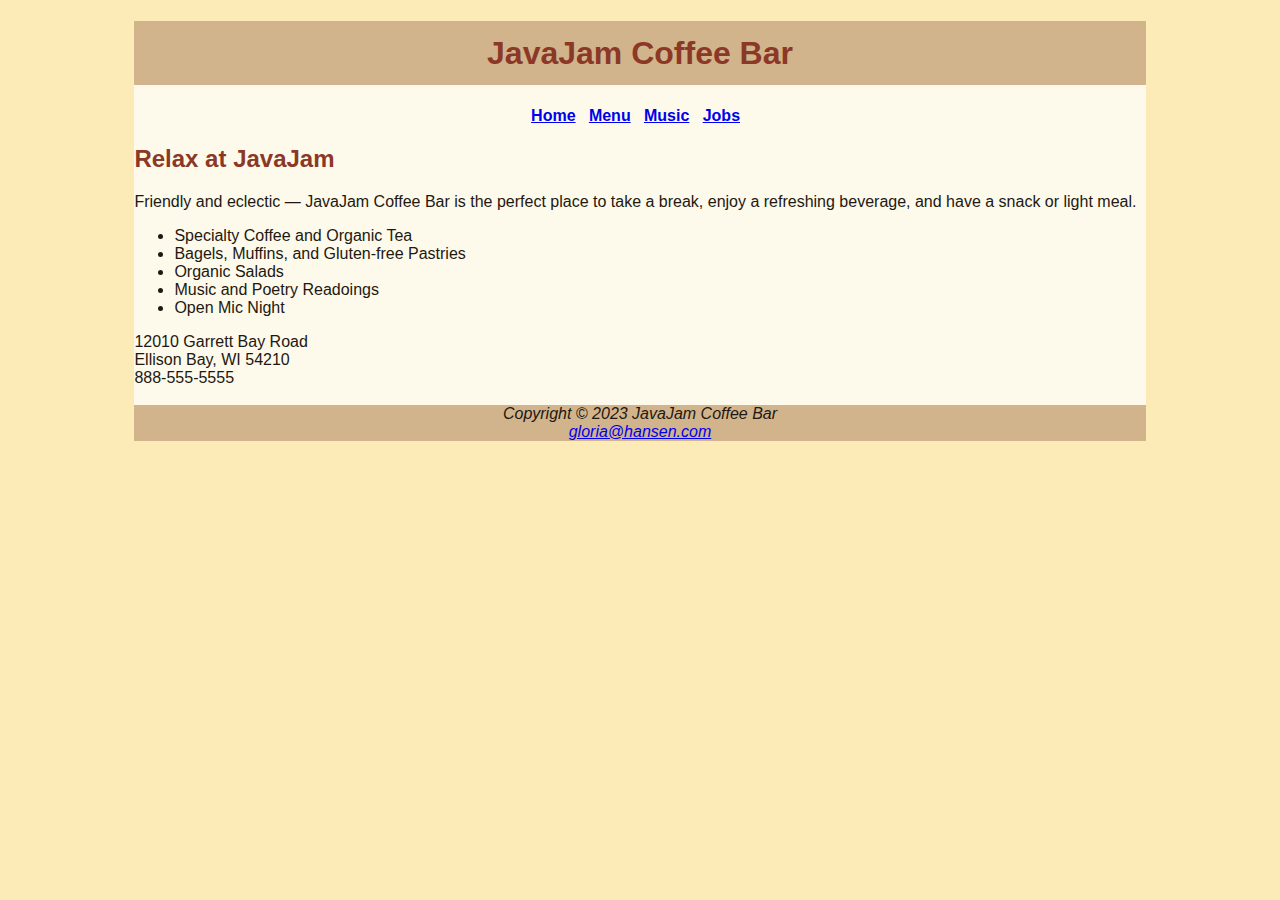
==== javajam/index.html @ 7458d357 "Initial Setup" ====
<!DOCTYPE html>
<html lang="en">

<head>
    <title>Gloria Hansen &mdash; JavaJam Coffee House</title>
    <meta charset="utf-8">
    <meta http-equiv="X-UA-Compatible" content="IE=edge">
    <meta name="viewport" content="width=device-width, initial-scale=1.0">
    <meta name="description" content="JavaJam Coffee Bar Case Study">
    <meta name="author" content="Gloria Hansen">
    <meta name="keywords" content="Homework, USU, Data Analytics and Information Systems">

    <link href="javajam.css" rel="stylesheet">

</head>

<body>
    <div id="wrapper">
        <header>
            <h1>JavaJam Coffee Bar</h1>
        </header>
        <nav>
            <a href="index.html">Home</a> &nbsp;
            <a href="menu.html">Menu</a> &nbsp;
            <a href="music.html">Music</a> &nbsp;
            <a href="jobs.html">Jobs</a> &nbsp;
        </nav>
        <main>
            <h2>Relax at JavaJam</h2>
            <p> Friendly and eclectic &mdash; JavaJam Coffee Bar is the perfect place to take a break, enjoy a
                refreshing beverage, and have a snack or light meal.</p>
            <ul>
                <li>Specialty Coffee and Organic Tea</li>
                <li>Bagels, Muffins, and Gluten-free Pastries</li>
                <li>Organic Salads</li>
                <li>Music and Poetry Readoings</li>
                <li>Open Mic Night</li>
            </ul>
            <div>
                12010 Garrett Bay Road <br>
                Ellison Bay, WI 54210 <br>
                888-555-5555 <br>
                <br>
            </div>
        </main>
        <footer>
            Copyright &copy; 2023 JavaJam Coffee Bar <br>
            <a href="mailto.gloria@hansen.com">gloria@hansen.com</a>
        </footer>
    </div>
</body>

</html>
---- javajam/javajam.css ----
body {
    background-color: #FCEBB6;
    color: #221811;
    font-family: Tahoma, Arial, sans-serif;
}

header {
    background-color: #D2B48C;
    color: #8C3826;
    text-align: center;
}

h1 {
    line-height: 200%;
}

h2 {
    color: #8C3826; 
}

nav {
    font-weight: bold;
    text-align: center;
}

footer {
    background-color: #D2B48C;
    font-size: .60;
    font-style: italic;
    text-align: center;
}

#wrapper {
    background-color: #FEFAEB;
    margin-left: auto;
    margin-right: auto;
    width: 80%;
}
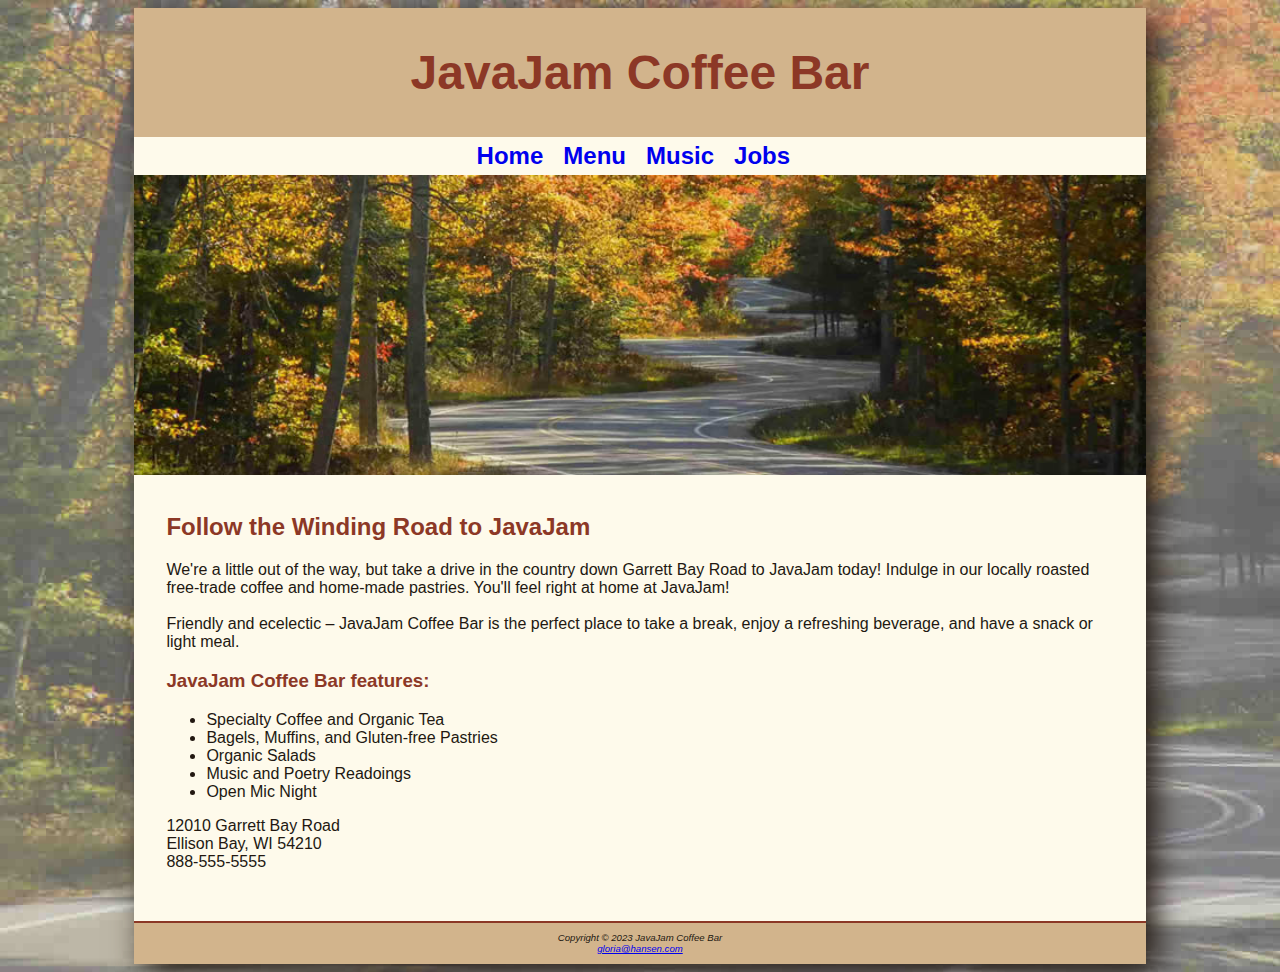
==== commit 0e70b9bf: "Assignment 5" ====
--- a/javajam/index.html
+++ b/javajam/index.html
@@ -25,10 +25,19 @@
             <a href="music.html">Music</a> &nbsp;
             <a href="jobs.html">Jobs</a> &nbsp;
         </nav>
+            <div class="homehero"></div>
+                <br>
         <main>
-            <h2>Relax at JavaJam</h2>
-            <p> Friendly and eclectic &mdash; JavaJam Coffee Bar is the perfect place to take a break, enjoy a
-                refreshing beverage, and have a snack or light meal.</p>
+            <h2>Follow the Winding Road to JavaJam</h2>
+            <p> We're a little out of the way, but take a drive in the country down Garrett Bay Road
+                to JavaJam today! Indulge in our locally roasted free-trade coffee and home-made pastries.
+                You'll feel right at home at JavaJam!
+                <br>
+                <br>
+                Friendly and ecelectic &ndash; JavaJam Coffee Bar is the perfect place to take a break, enjoy
+                a refreshing beverage, and have a snack or light meal.
+            </p>
+            <h3> JavaJam Coffee Bar features:</h3>
             <ul>
                 <li>Specialty Coffee and Organic Tea</li>
                 <li>Bagels, Muffins, and Gluten-free Pastries</li>
--- a/javajam/javajam.css
+++ b/javajam/javajam.css
@@ -1,38 +1,97 @@
 body {
     background-color: #FCEBB6;
+    background-image: url("images/fadedroad50.jpg");
+    background-repeat: no-repeat;
+    background-size: cover;
     color: #221811;
     font-family: Tahoma, Arial, sans-serif;
+}
+
+main {
+    padding-left: 2em;
+    padding-bottom: 2em;
+    padding-right: 2em;
+    display: block;
 }
 
 header {
     background-color: #D2B48C;
     color: #8C3826;
     text-align: center;
+    padding-top: 5px;
+    padding-bottom: 5px;
 }
 
 h1 {
-    line-height: 200%;
+    font-size: 3em ;
 }
 
 h2 {
-    color: #8C3826; 
+    color:#8C3826; 
+}
+
+h3 {
+    color:#8C3826;
+}
+
+h4 {
+    background-color: #D2B48C;
+    font-size: 1.2em;
+    padding-left: .5em;
+    padding-bottom: .25em;
 }
 
 nav {
     font-weight: bold;
     text-align: center;
+    font-size: 1.5em;
+    padding-top: 5px;
+    padding-bottom: 5px;
+}
+
+nav a {
+    text-decoration: none;
+}
+
+.homehero {
+    background-image: url("images/hero.jpg");
+    background-size: cover;
+    height: 300px;
+    background-repeat: no-repeat;
+}
+
+details {
+    padding-left: 20%;
+    padding-right: 20%;
+}
+
+img {
+    border-style: none;
+    max-width: 100%;
+    height: auto;
 }
 
 footer {
     background-color: #D2B48C;
-    font-size: .60;
+    font-size: .60em;
+    padding: 1em;
+    border-top-style: solid; 
+    border-top-color: #8C3826;
+    border-top-width: 2px;
     font-style: italic;
     text-align: center;
 }
 
+dt {
+    color:#8C3826;
+}
+
 #wrapper {
     background-color: #FEFAEB;
+    min-width: 900px;
+    max-width: 1280px;
+    box-shadow: 10px 10px 30px #221811;
     margin-left: auto;
     margin-right: auto;
     width: 80%;
-}+}
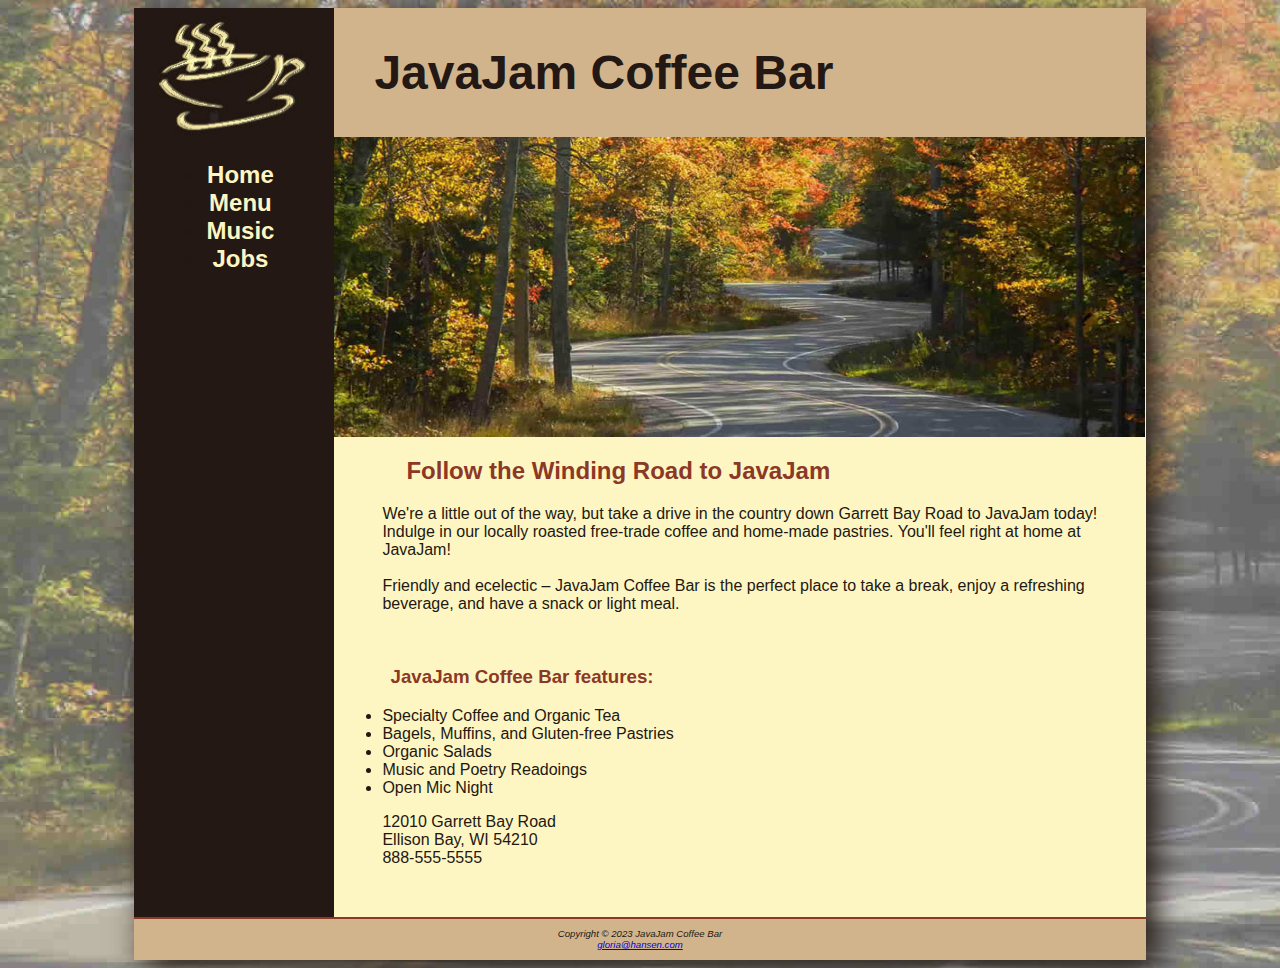
==== commit de637b92: "Assignment 6" ====
--- a/javajam/index.html
+++ b/javajam/index.html
@@ -19,15 +19,16 @@
         <header>
             <h1>JavaJam Coffee Bar</h1>
         </header>
-        <nav>
-            <a href="index.html">Home</a> &nbsp;
-            <a href="menu.html">Menu</a> &nbsp;
-            <a href="music.html">Music</a> &nbsp;
-            <a href="jobs.html">Jobs</a> &nbsp;
+        <nav id="leftnav">
+            <ul>
+                <li><a href="index.html">Home</a></li>
+                <li><a href="menu.html">Menu</a></li>
+                <li><a href="music.html">Music</a></li>
+                <li><a href="jobs.html">Jobs</a></li>
+            </ul>
         </nav>
+        <main>
             <div class="homehero"></div>
-                <br>
-        <main>
             <h2>Follow the Winding Road to JavaJam</h2>
             <p> We're a little out of the way, but take a drive in the country down Garrett Bay Road
                 to JavaJam today! Indulge in our locally roasted free-trade coffee and home-made pastries.
@@ -37,6 +38,7 @@
                 Friendly and ecelectic &ndash; JavaJam Coffee Bar is the perfect place to take a break, enjoy
                 a refreshing beverage, and have a snack or light meal.
             </p>
+            <br>
             <h3> JavaJam Coffee Bar features:</h3>
             <ul>
                 <li>Specialty Coffee and Organic Tea</li>
--- a/javajam/javajam.css
+++ b/javajam/javajam.css
@@ -1,3 +1,7 @@
+* {
+    box-sizing: border-box;
+}
+
 body {
     background-color: #FCEBB6;
     background-image: url("images/fadedroad50.jpg");
@@ -8,18 +12,32 @@
 }
 
 main {
-    padding-left: 2em;
+    background-color: #FEF6C2;
+    padding-left: 0;
+    padding-right: 0;
     padding-bottom: 2em;
-    padding-right: 2em;
+    padding-top: 0;
+    margin-left: 200px;
     display: block;
+    overflow: auto;
 }
 
 header {
     background-color: #D2B48C;
-    color: #8C3826;
-    text-align: center;
+    background-image: url("images/coffeelogo.jpg");
+    background-repeat: no-repeat;
+    color: #231814;
     padding-top: 5px;
     padding-bottom: 5px;
+    padding-left: 240px;
+}
+
+header a:link, a:visited {
+    color: #231814
+}
+
+header a:hover {
+    color: #FEF6C2
 }
 
 h1 {
@@ -27,42 +45,102 @@
 }
 
 h2 {
-    color:#8C3826; 
+    padding-left: 3em;
+    padding-right: 2em;
+    color:#8C3826 
 }
 
 h3 {
+    padding-left: 3em;
+    padding-right: 2em;
     color:#8C3826;
 }
 
 h4 {
+    padding-left: 3em;
+    padding-right: 2em;
+    padding-bottom: 0;
     background-color: #D2B48C;
     font-size: 1.2em;
-    padding-left: .5em;
-    padding-bottom: .25em;
+    text-transform: capitalize;
+    border-bottom-style: solid; 
+    border-bottom-color: #8C3826;
+    border-bottom-width: 2px;
+    clear: left;
+}
+
+p, div, ul, dl {
+    padding-left: 3em;
+    padding-right: 2em;
 }
 
 nav {
     font-weight: bold;
     text-align: center;
-    font-size: 1.5em;
-    padding-top: 5px;
-    padding-bottom: 5px;
+    font-size: 1.5em; 
+    /* padding-top: 5px;
+    padding-bottom: 5px; */
+    float: left;
+    width: 200 px;
+}
+
+#leftnav {
+    list-style-type: none;
+    padding-left: 0;
 }
 
 nav a {
     text-decoration: none;
 }
 
+nav a:link {
+    color: #FEF6C2;
+}
+
+nav a:visited {
+    color: #D2B48C;
+}
+
+nav a:hover {
+    color: #cc9933;
+}
+
 .homehero {
     background-image: url("images/hero.jpg");
-    background-size: cover;
+    background-size: 100% 100%;
     height: 300px;
     background-repeat: no-repeat;
+}
+
+.heromugs {
+    background-image: url("images/heromugs.jpg");
+    background-size: 100% 100%;
+    height: 300px;
+    background-repeat: no-repeat;
+}
+
+.heroguitar {
+    background-image: url("images/heroguitar.jpg");
+    background-size: 100% 100%;
+    height: 300px;
+    background-repeat: no-repeat;
+}
+
+.floatleft {
+    float: left;
+    padding-bottom: 2em;
+    padding-right: 2em;
 }
 
 details {
     padding-left: 20%;
     padding-right: 20%;
+    overflow: auto;
+}
+
+.onethird {
+    width: 33%;
+    float: left;
 }
 
 img {
@@ -87,11 +165,12 @@
 }
 
 #wrapper {
-    background-color: #FEFAEB;
+    background-color: #231814;
     min-width: 900px;
     max-width: 1280px;
     box-shadow: 10px 10px 30px #221811;
     margin-left: auto;
     margin-right: auto;
     width: 80%;
+    padding: 0;
 }
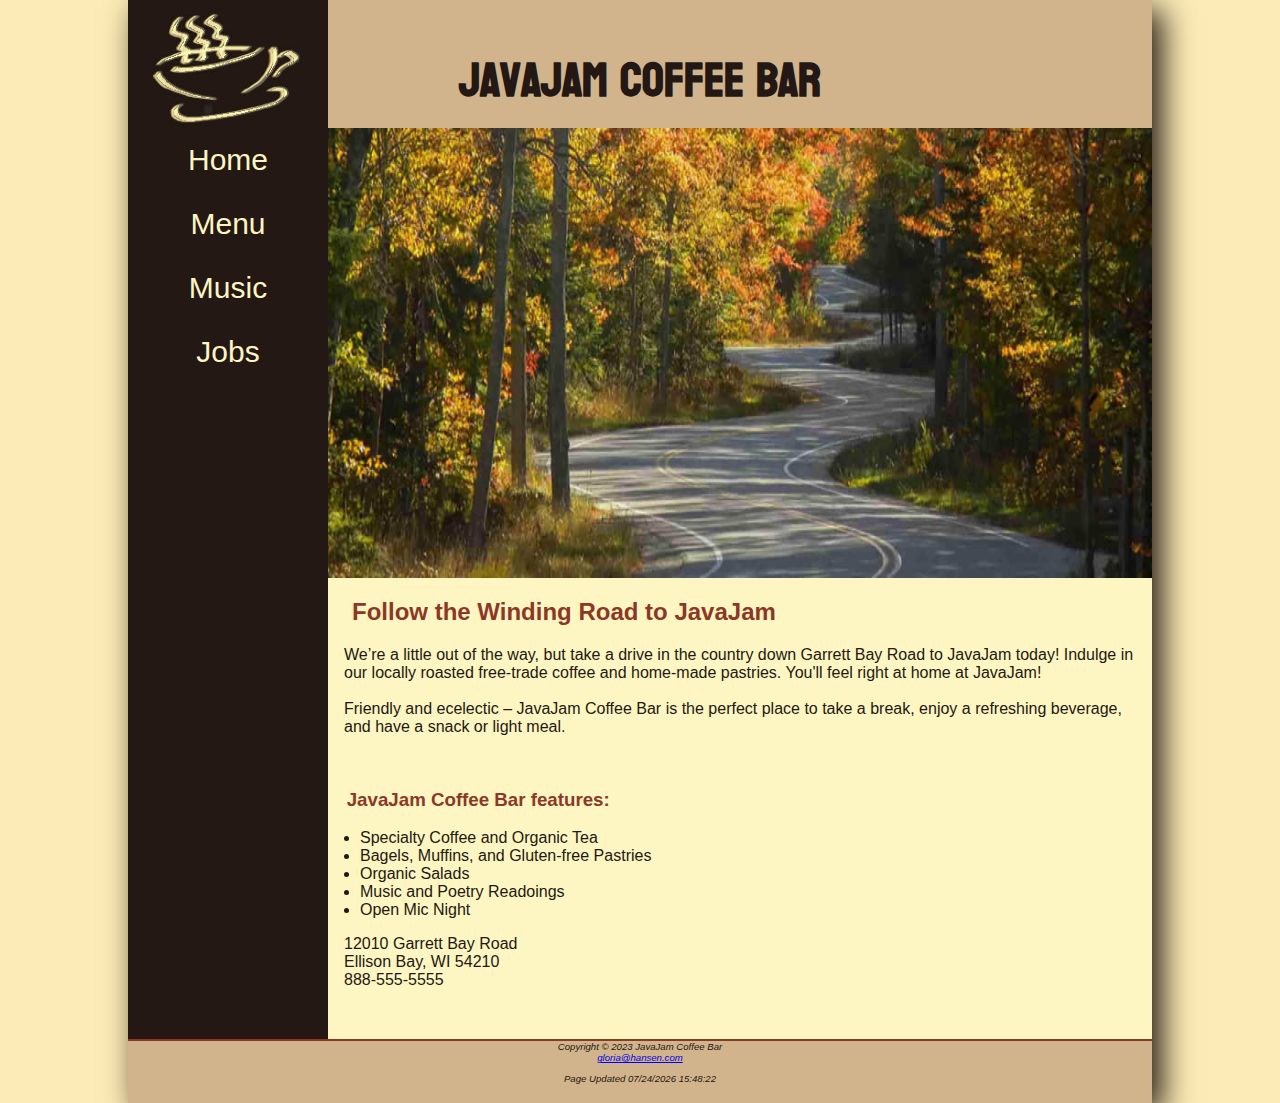
==== commit 4d1a9437: "Assignment 9" ====
--- a/javajam/index.html
+++ b/javajam/index.html
@@ -12,14 +12,16 @@
 
     <link href="javajam.css" rel="stylesheet">
 
+    <link rel="shortcut icon" href="facicon.ico">
+
 </head>
 
 <body>
     <div id="wrapper">
         <header>
-            <h1>JavaJam Coffee Bar</h1>
+            <h1><a href="index.html">JavaJam Coffee Bar</a></h1>
         </header>
-        <nav id="leftnav">
+        <nav>
             <ul>
                 <li><a href="index.html">Home</a></li>
                 <li><a href="menu.html">Menu</a></li>
@@ -28,9 +30,9 @@
             </ul>
         </nav>
         <main>
-            <div class="homehero"></div>
+            <div id="homehero"></div>
             <h2>Follow the Winding Road to JavaJam</h2>
-            <p> We're a little out of the way, but take a drive in the country down Garrett Bay Road
+            <p> We&#8217;re a little out of the way, but take a drive in the country down Garrett Bay Road
                 to JavaJam today! Indulge in our locally roasted free-trade coffee and home-made pastries.
                 You'll feel right at home at JavaJam!
                 <br>
@@ -48,15 +50,20 @@
                 <li>Open Mic Night</li>
             </ul>
             <div>
-                12010 Garrett Bay Road <br>
-                Ellison Bay, WI 54210 <br>
-                888-555-5555 <br>
-                <br>
-            </div>
+                12010 Garrett Bay Road<br>
+                Ellison Bay, WI 54210<br>
+                <a id="mobile" href="tel:888-555-5555">888-555-5555</a><span id="desktop">888-555-5555</span><br><br>
+              </div>
         </main>
         <footer>
             Copyright &copy; 2023 JavaJam Coffee Bar <br>
-            <a href="mailto.gloria@hansen.com">gloria@hansen.com</a>
+            <a href="mailto:gloria@hansen.com">gloria@hansen.com</a>
+
+            <div>
+                <p id="dateupdate"></p>
+                <script src="js/dateupdate.js"></script>
+            </div>
+            
         </footer>
     </div>
 </body>
--- a/javajam/javajam.css
+++ b/javajam/javajam.css
@@ -1,25 +1,27 @@
+@import url('https://fonts.googleapis.com/css2?family=Bayon&display=swap');
+
 * {
     box-sizing: border-box;
 }
 
 body {
     background-color: #FCEBB6;
-    background-image: url("images/fadedroad50.jpg");
-    background-repeat: no-repeat;
-    background-size: cover;
+    /* background-image: url("images/fadedroad50.jpg");
+    /* background-repeat: no-repeat;
+    background-size: cover; */
     color: #221811;
     font-family: Tahoma, Arial, sans-serif;
+    margin: 0;
 }
 
 main {
     background-color: #FEF6C2;
-    padding-left: 0;
-    padding-right: 0;
-    padding-bottom: 2em;
-    padding-top: 0;
-    margin-left: 200px;
+    padding: 0 0 2em 0;
     display: block;
-    overflow: auto;
+}
+
+main ul {
+    padding-left: 2em;
 }
 
 header {
@@ -27,9 +29,14 @@
     background-image: url("images/coffeelogo.jpg");
     background-repeat: no-repeat;
     color: #231814;
+    height: 128px;
     padding-top: 5px;
     padding-bottom: 5px;
-    padding-left: 240px;
+    padding-left: 105px;
+}
+
+header a {
+    text-decoration: none;
 }
 
 header a:link, a:visited {
@@ -41,52 +48,36 @@
 }
 
 h1 {
-    font-size: 3em ;
+    font-size: 2em ;
+    font-family: 'Bayon', sans-serif;
 }
 
 h2 {
-    padding-left: 3em;
-    padding-right: 2em;
     color:#8C3826 
 }
 
 h3 {
-    padding-left: 3em;
-    padding-right: 2em;
     color:#8C3826;
 }
 
 h4 {
-    padding-left: 3em;
-    padding-right: 2em;
+    background-color: #D2B48C;
+    /* padding-left: .5em; */
+    font-size: 1.2em;
     padding-bottom: 0;
-    background-color: #D2B48C;
-    font-size: 1.2em;
-    text-transform: capitalize;
-    border-bottom-style: solid; 
-    border-bottom-color: #8C3826;
-    border-bottom-width: 2px;
+    text-transform: uppercase;
+    border-bottom: 1px solid #221811;
     clear: left;
 }
 
-p, div, ul, dl {
-    padding-left: 3em;
-    padding-right: 2em;
+h2, h3, h4, p, div, ul, dl {
+    padding-left: 1em;
+    padding-right: 1em;
 }
 
 nav {
-    font-weight: bold;
     text-align: center;
     font-size: 1.5em; 
-    /* padding-top: 5px;
-    padding-bottom: 5px; */
-    float: left;
-    width: 200 px;
-}
-
-#leftnav {
-    list-style-type: none;
-    padding-left: 0;
 }
 
 nav a {
@@ -105,63 +96,47 @@
     color: #cc9933;
 }
 
-.homehero {
+nav ul {
+    display: flex;
+    flex-direction: column;
+    font-size: 1.25em;
+    list-style-type: none;
+    margin: 0;
+    padding: 0;
+}
+
+nav li {
+    border-bottom: 1px solid #FEF6C2;
+    padding: .5em 1em;
+    width: 100%;
+}
+
+#homehero {
     background-image: url("images/hero.jpg");
     background-size: 100% 100%;
     height: 300px;
     background-repeat: no-repeat;
 }
 
-.heromugs {
+#heromugs {
     background-image: url("images/heromugs.jpg");
     background-size: 100% 100%;
     height: 300px;
     background-repeat: no-repeat;
 }
 
-.heroguitar {
+#heroguitar {
     background-image: url("images/heroguitar.jpg");
     background-size: 100% 100%;
     height: 300px;
     background-repeat: no-repeat;
 }
 
-.floatleft {
-    float: left;
-    padding-bottom: 2em;
-    padding-right: 2em;
-}
-
-details {
-    padding-left: 20%;
-    padding-right: 20%;
-    overflow: auto;
-}
-
-.onethird {
-    width: 33%;
-    float: left;
-}
-
-img {
-    border-style: none;
-    max-width: 100%;
-    height: auto;
-}
-
-footer {
-    background-color: #D2B48C;
-    font-size: .60em;
-    padding: 1em;
-    border-top-style: solid; 
-    border-top-color: #8C3826;
-    border-top-width: 2px;
-    font-style: italic;
-    text-align: center;
-}
-
-dt {
-    color:#8C3826;
+#herojobs {
+    height: 300px;
+    background-image: url("images/coffeecup.jpg");
+    background-repeat: no-repeat;
+    background-size: 100% 100%;
 }
 
 #wrapper {
@@ -174,3 +149,179 @@
     width: 80%;
     padding: 0;
 }
+
+#mobile {
+	display: inline;
+}
+
+#desktop {
+	display: none;
+}
+
+/* .floatleft {
+    float: left;
+    padding-bottom: 2em;
+    padding-right: 2em;
+} */
+
+.details {
+    padding-left: 20%;
+	padding-right: 20%;
+	overflow: auto;
+}
+
+/* .onethird {
+    width: 33%;
+    float: left;
+} */
+
+img {
+    border-style: none;
+    max-width: 100%;
+    height: auto;
+}
+
+footer {
+    background-color: #D2B48C;
+    font-size: .60em;
+    padding-bottom: 1em;
+    border-top-style: solid; 
+    border-top-color: #8C3826;
+    border-top-width: 2px;
+    font-style: italic;
+    text-align: center;
+}
+
+dt {
+    color:#8C3826;
+}
+
+form {
+    display: flex;
+    flex-direction: column;
+    padding-left: 1em;
+    width: 80%;
+}
+
+input, textarea {
+    margin-bottom: 0.5em;
+}
+
+tr:nth-of-type(odd) {
+	background-color: #D2B48E;
+}
+
+th, td {
+	padding: 10px;
+}
+
+@media (min-width: 600px) {
+	header {
+		padding-left: 0;
+		text-align: center;
+	}
+
+	h1 {
+		font-size: 3em;
+	}
+
+	nav ul {
+		flex-flow: row nowrap;
+		justify-content: space-around;
+	}
+
+	nav li {
+		border-bottom: none;
+	}
+
+	#homehero {
+		background-image: url(images/hero.jpg);
+		height: 50vh;
+	}
+
+	#heromugs {
+		background-image: url(images/heromugs.jpg);
+	}
+
+	#heroguitar {
+		background-image: url(images/heroguitar.jpg);
+	}
+
+	#flow {
+		display: flex;
+		flex-direction: row;
+	}
+
+	#mobile {
+		display: none;
+	}
+
+	#desktop {
+		display: inline;
+	}
+
+	.details {
+		display: flex;
+		flex-direction: row;
+	}
+
+	h4 {
+		margin-left: 10%;
+		margin-right: 10%;
+	}
+
+	form {
+		width: 40%;
+		display: grid;
+		grid-gap: 1em;
+		gap: 1em;
+		grid-template-columns: 6em 1fr;
+	}
+
+	input[type="submit"] {
+		grid-column: 2 / 3;
+		width: 9em;
+	}
+
+	#herojobs {
+		background-image: url(images/herojobs.jpg)
+	}
+}
+
+/* Configure Large Layout */
+@media (min-width: 1024px) {
+	@supports (display: grid) {
+		header {
+			grid-area: header;
+		}
+
+		nav {
+			grid-area: nav;
+		}
+
+		main {
+			grid-area: main;
+		}
+
+		footer {
+			grid-area: footer;
+		}
+
+		#wrapper {
+			display: grid;
+			grid-template:
+				"header header"
+				"nav    main"
+				"footer footer"
+				/ 200px;
+		}
+
+		nav ul {
+			flex-direction: column;
+		}
+
+		header {
+			background-image: url(images/coffeelogo.jpg);
+		}
+	}
+}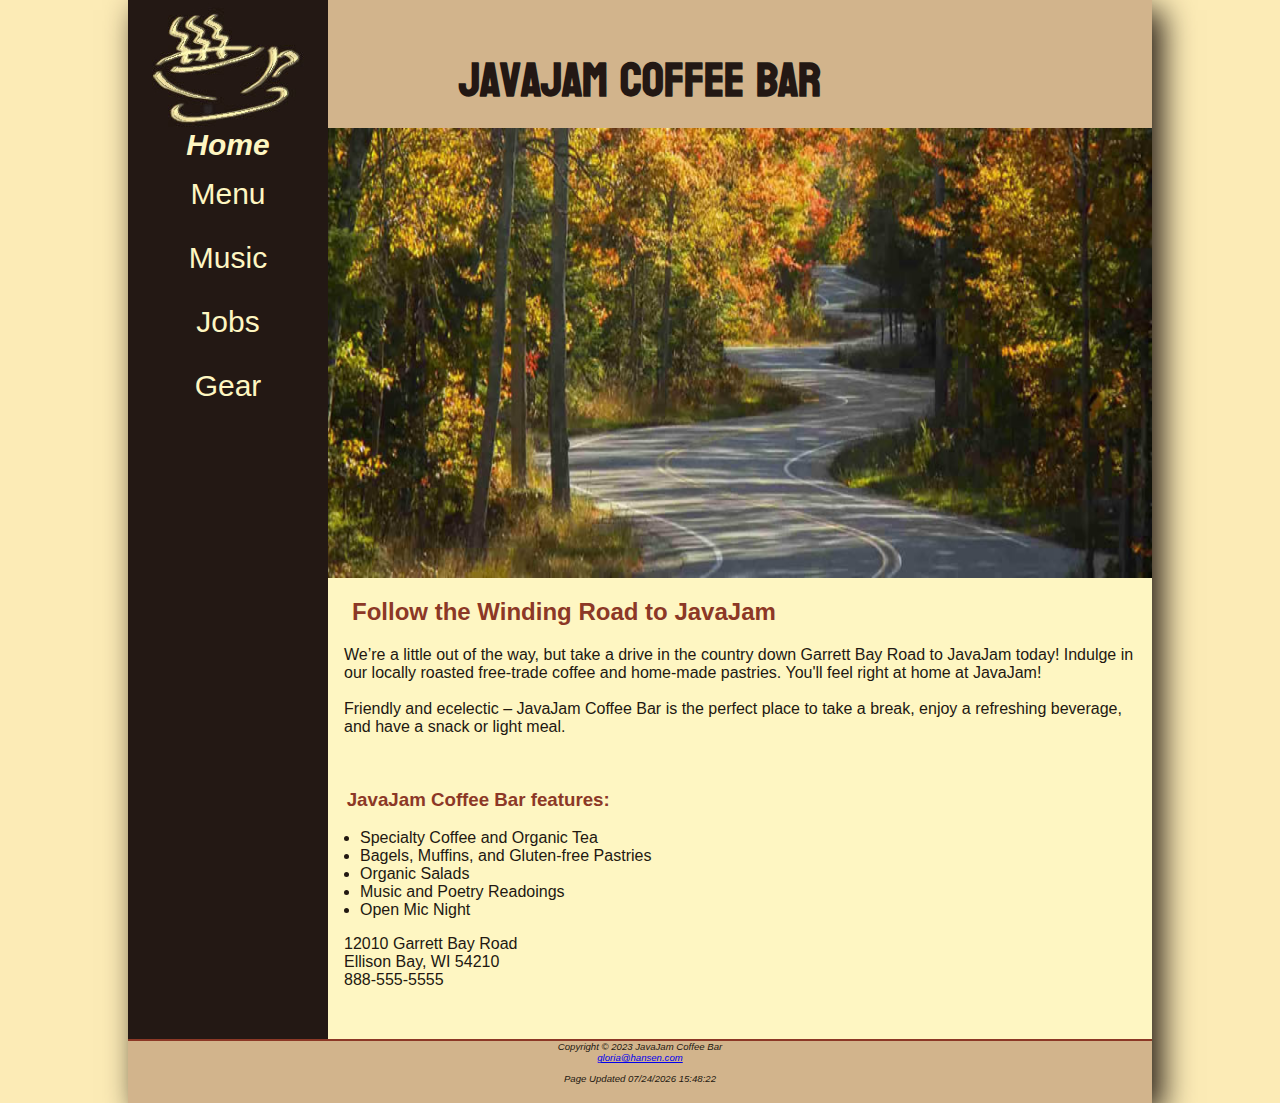
==== commit e16392c2: "Assignment 10" ====
--- a/javajam/index.html
+++ b/javajam/index.html
@@ -23,10 +23,11 @@
         </header>
         <nav>
             <ul>
-                <li><a href="index.html">Home</a></li>
+                <la><a class="current" href="index.html">Home</a></la>                
                 <li><a href="menu.html">Menu</a></li>
                 <li><a href="music.html">Music</a></li>
                 <li><a href="jobs.html">Jobs</a></li>
+                <li><a href="gear.html">Gear</a></li>
             </ul>
         </nav>
         <main>
--- a/javajam/javajam.css
+++ b/javajam/javajam.css
@@ -97,8 +97,8 @@
 }
 
 nav ul {
-    display: flex;
-    flex-direction: column;
+    /* display: flex;
+    flex-direction: column; */
     font-size: 1.25em;
     list-style-type: none;
     margin: 0;
@@ -107,8 +107,14 @@
 
 nav li {
     border-bottom: 1px solid #FEF6C2;
+    /* padding: .5em 1em;
+    width: 100%; */
+}
+
+nav li a {
+    display: flex;
+    flex-direction: column;
     padding: .5em 1em;
-    width: 100%;
 }
 
 #homehero {
@@ -137,6 +143,13 @@
     background-image: url("images/coffeecup.jpg");
     background-repeat: no-repeat;
     background-size: 100% 100%;
+}
+
+#herocouch {
+	height: 300px;
+	background-image: url(images/herocouch.jpg);
+	background-repeat: no-repeat;
+	background-size: 100% 100%;
 }
 
 #wrapper {
@@ -170,6 +183,22 @@
 	overflow: auto;
 }
 
+.current {
+    font-weight: bold;
+    font-style: oblique;
+}
+
+.item {
+	background-color: #FAF9F7;
+	margin: 1em;
+	padding: 1em;
+	overflow: auto;
+}
+
+.item img {
+	float: right;
+}
+
 /* .onethird {
     width: 33%;
     float: left;
